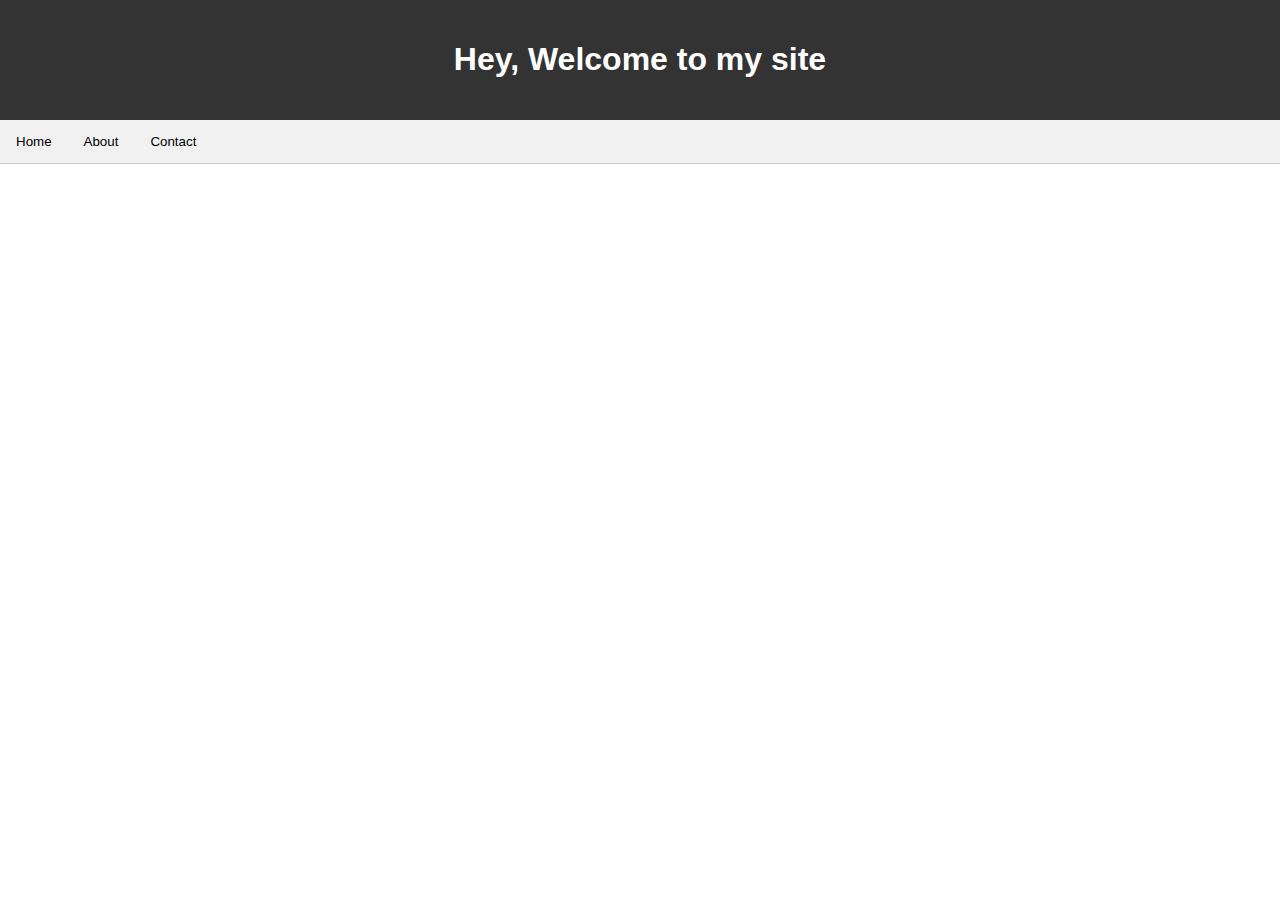
==== index.html @ b3c9c1c3 "Added missing files" ====
<!DOCTYPE html>
<html lang="en">
<head>
    <meta charset="UTF-8">
    <meta name="viewport" content="width=device-width, initial-scale=1.0">
    <title>Robert Ridal</title>
    <link rel="stylesheet" href="styles.css">
</head>
<body>
    <header>
        <h1>Hey, Welcome to my site</h1>
    </header>

    <div class="tab">
        <button class="tablinks" onclick="openPage('home.html')">Home</button>
        <button class="tablinks" onclick="openPage('about.html')">About</button>
        <button class="tablinks" onclick="openPage('contact.html')">Contact</button>
    </div>

    <div id="tabContent" class="tabcontent">
        <!-- Tab content will be loaded here -->
    </div>

    <script src="script.js"></script>
</body>
</html>
---- styles.css ----
body {
    font-family: Arial, sans-serif;
    margin: 0;
    padding: 0;
    text-align: center;
}
header {
    background-color: #333;
    color: white;
    padding: 20px;
}
.tab {
    overflow: hidden;
    background-color: #f1f1f1;
}
.tab button {
    background-color: inherit;
    float: left;
    border: none;
    outline: none;
    cursor: pointer;
    padding: 14px 16px;
    transition: 0.3s;
}
.tab button:hover {
    background-color: #ddd;
}
.tab button.active {
    background-color: #ccc;
}
.tabcontent {
    padding: 20px;
    border-top: 1px solid #ccc;
}
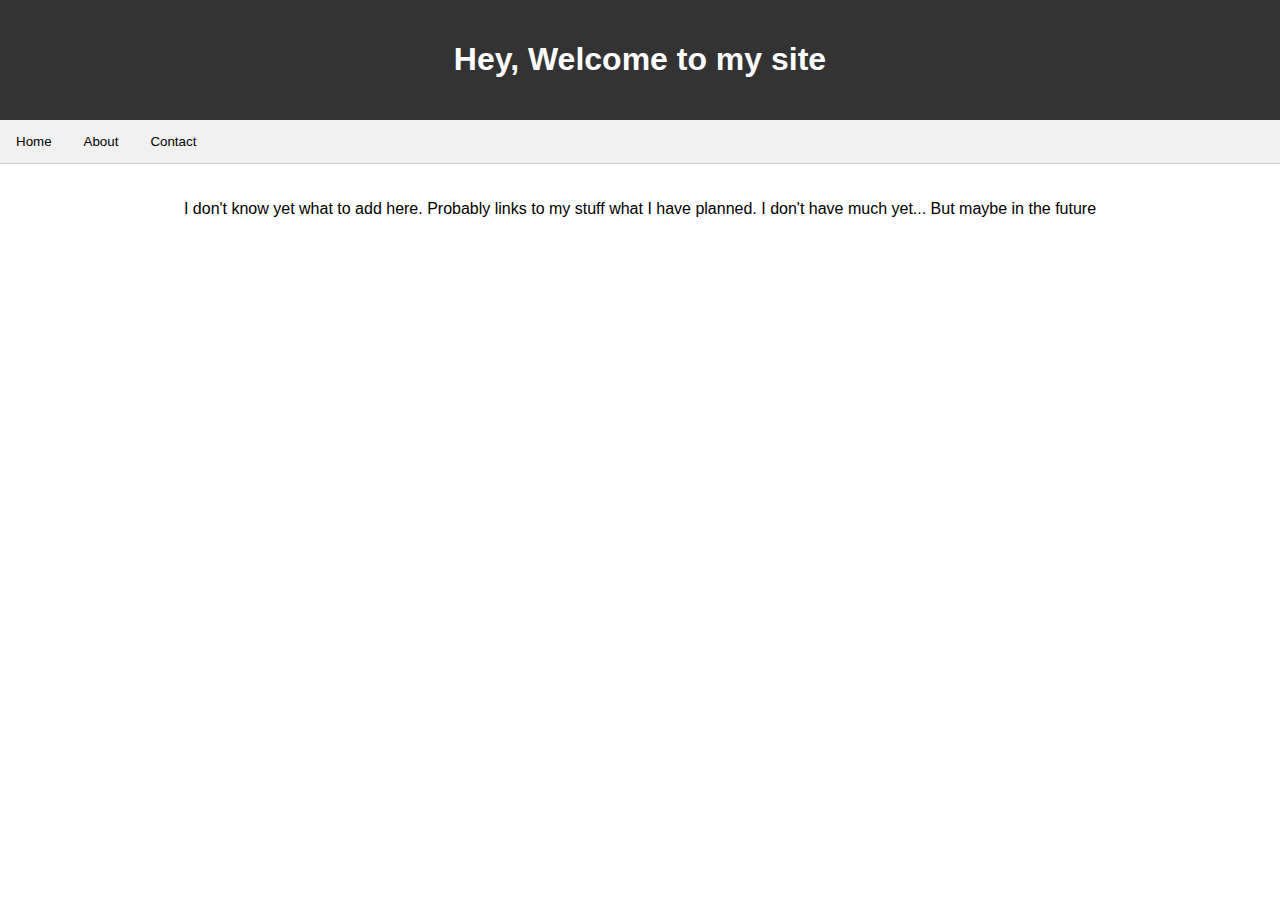
==== commit b62bc02b: "Added more about me. Don't know how to center stuff in contact site :(" ====
--- a/index.html
+++ b/index.html
@@ -22,5 +22,11 @@
     </div>
 
     <script src="script.js"></script>
+    <script>
+        // Load home.html when loading index.html so the page wouldn't be empty
+        window.onload = function() {
+            openPage('home.html');
+        }
+    </script>
 </body>
 </html>
--- a/styles.css
+++ b/styles.css
@@ -31,4 +31,15 @@
 .tabcontent {
     padding: 20px;
     border-top: 1px solid #ccc;
+    text-align: center;
 }
+
+/* For contact list */
+.contact-list {
+    list-style-type: none; /* Remove the bullet points */
+    text-align: inline-block;
+}
+
+.contact-list li {
+    margin-bottom: 10px; /* Optional: Add some spacing between the list items */
+}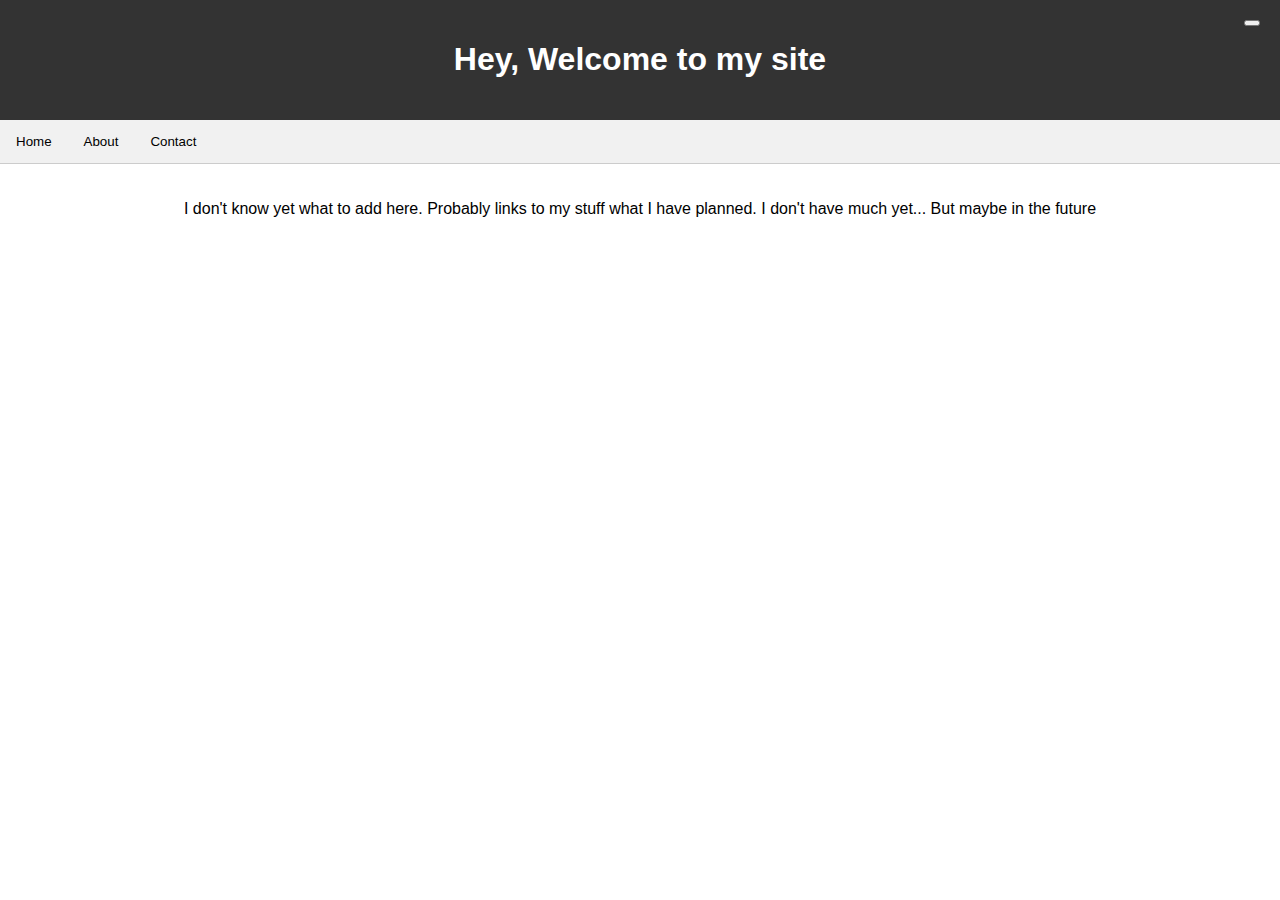
==== commit 82556aea: "Added dark mode :)" ====
--- a/index.html
+++ b/index.html
@@ -5,11 +5,14 @@
     <meta name="viewport" content="width=device-width, initial-scale=1.0">
     <title>Robert Ridal</title>
     <link rel="stylesheet" href="styles.css">
+    <link rel="stylesheet" href="https://cdnjs.cloudflare.com/ajax/libs/font-awesome/6.5.2/css/all.min.css" integrity="sha512-SnH5WK+bZxgPHs44uWIX+LLJAJ9/2PkPKZ5QiAj6Ta86w+fsb2TkcmfRyVX3pBnMFcV7oQPJkl9QevSCWr3W6A==" crossorigin="anonymous" referrerpolicy="no-referrer" />
 </head>
 <body>
     <header>
         <h1>Hey, Welcome to my site</h1>
     </header>
+
+    <button id="toggleDarkMode" class="dark-mode-button"><i class="fas fa-moon"></i></button>
 
     <div class="tab">
         <button class="tablinks" onclick="openPage('home.html')">Home</button>
@@ -23,6 +26,21 @@
 
     <script src="script.js"></script>
     <script>
+        const prefersDarkScheme = window.matchMedia("(prefers-color-scheme: dark)");
+        const storedTheme = localStorage.getItem("theme");
+
+        if (storedTheme == "dark" || (prefersDarkScheme.matches && !storedTheme)) {
+            document.body.classList.add("dark-mode");
+        }
+
+        const toggleDarkModeButton = document.getElementById("toggleDarkMode");
+        toggleDarkModeButton.addEventListener("click", function() {
+            document.body.classList.toggle("dark-mode");
+            const theme = document.body.classList.contains("dark-mode") ? "dark" : "light";
+            localStorage.setItem("theme", theme);
+        });
+    </script>
+    <script>
         // Load home.html when loading index.html so the page wouldn't be empty
         window.onload = function() {
             openPage('home.html');
--- a/styles.css
+++ b/styles.css
@@ -42,4 +42,32 @@
 
 .contact-list li {
     margin-bottom: 10px; /* Optional: Add some spacing between the list items */
+}
+
+.dark-mode-button {
+    position: fixed;
+    top: 20px;
+    right: 20px;
+    z-index: 999;
+}
+
+.dark-mode {
+    background-color: #222;
+    color: #fff;
+}
+
+.dark-mode header {
+    background-color: #333;
+}
+
+.dark-mode button {
+    background-color: #444;
+}
+
+.dark-mode .tab {
+    background-color: #555;
+}
+
+.dark-mode .tab button.active {
+    background-color: #555;
 }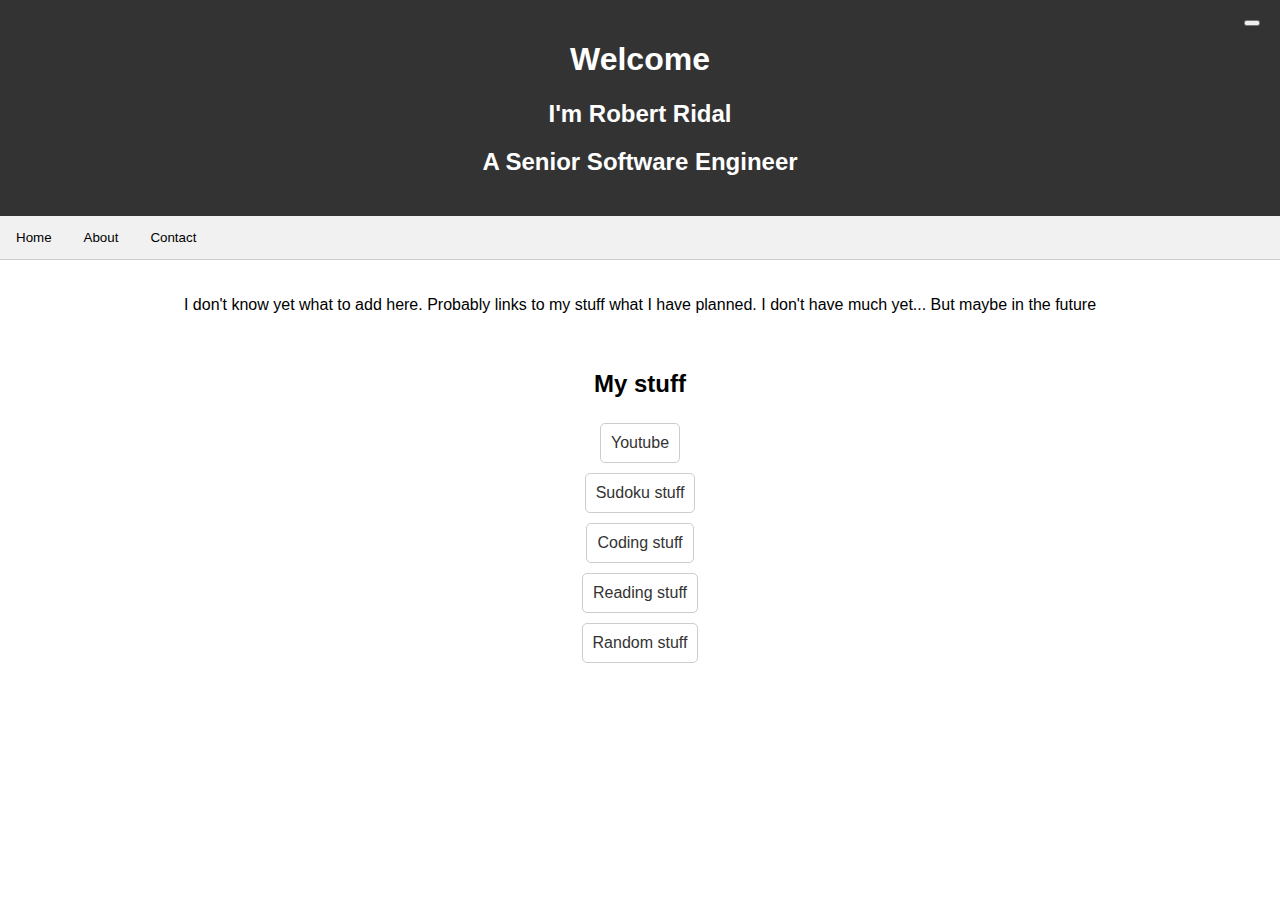
==== commit 0c96208d: "Added some stuff to work on further. Still planning..." ====
--- a/index.html
+++ b/index.html
@@ -9,7 +9,9 @@
 </head>
 <body>
     <header>
-        <h1>Hey, Welcome to my site</h1>
+        <h1>Welcome</h1>
+        <h2>I'm Robert Ridal</h2>
+        <h2>A Senior Software Engineer</h2>
     </header>
 
     <button id="toggleDarkMode" class="dark-mode-button"><i class="fas fa-moon"></i></button>
@@ -24,27 +26,15 @@
         <!-- Tab content will be loaded here -->
     </div>
 
+    <h2><b>My stuff</b></h2>
+    <div class="stuff-links">
+        <a href="youtube.html">Youtube</a>
+        <a href="sudoku.html">Sudoku stuff</a>
+        <a href="coding.html">Coding stuff</a>
+        <a href="reading.html">Reading stuff</a>
+        <a href="random.html">Random stuff</a>
+    </div>
+
     <script src="script.js"></script>
-    <script>
-        const prefersDarkScheme = window.matchMedia("(prefers-color-scheme: dark)");
-        const storedTheme = localStorage.getItem("theme");
-
-        if (storedTheme == "dark" || (prefersDarkScheme.matches && !storedTheme)) {
-            document.body.classList.add("dark-mode");
-        }
-
-        const toggleDarkModeButton = document.getElementById("toggleDarkMode");
-        toggleDarkModeButton.addEventListener("click", function() {
-            document.body.classList.toggle("dark-mode");
-            const theme = document.body.classList.contains("dark-mode") ? "dark" : "light";
-            localStorage.setItem("theme", theme);
-        });
-    </script>
-    <script>
-        // Load home.html when loading index.html so the page wouldn't be empty
-        window.onload = function() {
-            openPage('home.html');
-        }
-    </script>
 </body>
 </html>
--- a/styles.css
+++ b/styles.css
@@ -34,15 +34,36 @@
     text-align: center;
 }
 
-/* For contact list */
-.contact-list {
-    list-style-type: none; /* Remove the bullet points */
-    text-align: inline-block;
+/* Stuff links */
+.stuff-links {
+    display: flex;
+    flex-direction: column;
+    align-items: center;
 }
 
-.contact-list li {
-    margin-bottom: 10px; /* Optional: Add some spacing between the list items */
+.stuff-links a {
+    text-decoration: none;
+    color: #333;
+    padding: 10px;
+    margin: 5px;
+    border: 1px solid #ccc;
+    border-radius: 5px;
+    transition: all 0.3 ease;
 }
+
+.stuff-links a:hover {
+    background-color: #f1f1f1;
+}
+
+/* For contact list */
+.contact-links {
+    display: center;
+}
+
+.contact-links a {
+    margin-right: 10px;
+}
+
 
 .dark-mode-button {
     position: fixed;
@@ -70,4 +91,8 @@
 
 .dark-mode .tab button.active {
     background-color: #555;
+}
+
+.dark-mode .stuff-links a {
+    color: #ff0000;
 }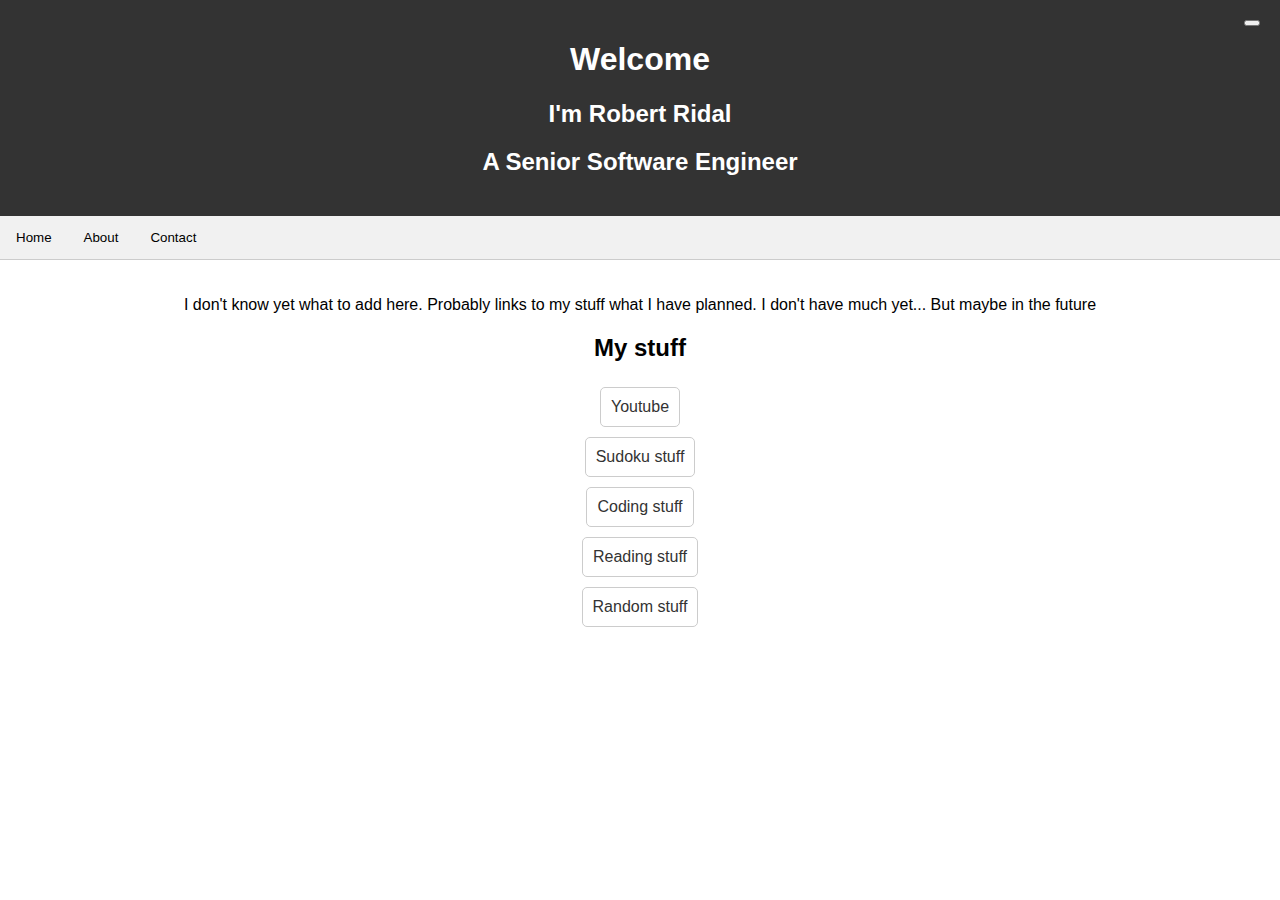
==== commit a5575450: "Some rearranging" ====
--- a/index.html
+++ b/index.html
@@ -4,7 +4,7 @@
     <meta charset="UTF-8">
     <meta name="viewport" content="width=device-width, initial-scale=1.0">
     <title>Robert Ridal</title>
-    <link rel="stylesheet" href="styles.css">
+    <link rel="stylesheet" href="/assets/css/styles.css">
     <link rel="stylesheet" href="https://cdnjs.cloudflare.com/ajax/libs/font-awesome/6.5.2/css/all.min.css" integrity="sha512-SnH5WK+bZxgPHs44uWIX+LLJAJ9/2PkPKZ5QiAj6Ta86w+fsb2TkcmfRyVX3pBnMFcV7oQPJkl9QevSCWr3W6A==" crossorigin="anonymous" referrerpolicy="no-referrer" />
 </head>
 <body>
@@ -17,24 +17,15 @@
     <button id="toggleDarkMode" class="dark-mode-button"><i class="fas fa-moon"></i></button>
 
     <div class="tab">
-        <button class="tablinks" onclick="openPage('home.html')">Home</button>
-        <button class="tablinks" onclick="openPage('about.html')">About</button>
-        <button class="tablinks" onclick="openPage('contact.html')">Contact</button>
+        <button class="tablinks" onclick="openPage('/pages/home.html')">Home</button>
+        <button class="tablinks" onclick="openPage('/pages/about.html')">About</button>
+        <button class="tablinks" onclick="openPage('/pages/contact.html')">Contact</button>
     </div>
 
     <div id="tabContent" class="tabcontent">
         <!-- Tab content will be loaded here -->
     </div>
 
-    <h2><b>My stuff</b></h2>
-    <div class="stuff-links">
-        <a href="youtube.html">Youtube</a>
-        <a href="sudoku.html">Sudoku stuff</a>
-        <a href="coding.html">Coding stuff</a>
-        <a href="reading.html">Reading stuff</a>
-        <a href="random.html">Random stuff</a>
-    </div>
-
-    <script src="script.js"></script>
+    <script src="/assets/js/script.js"></script>
 </body>
 </html>
--- a/assets/css/styles.css
+++ b/assets/css/styles.css
@@ -0,0 +1,98 @@
+body {
+    font-family: Arial, sans-serif;
+    margin: 0;
+    padding: 0;
+    text-align: center;
+}
+header {
+    background-color: #333;
+    color: white;
+    padding: 20px;
+}
+.tab {
+    overflow: hidden;
+    background-color: #f1f1f1;
+}
+.tab button {
+    background-color: inherit;
+    float: left;
+    border: none;
+    outline: none;
+    cursor: pointer;
+    padding: 14px 16px;
+    transition: 0.3s;
+}
+.tab button:hover {
+    background-color: #ddd;
+}
+.tab button.active {
+    background-color: #ccc;
+}
+.tabcontent {
+    padding: 20px;
+    border-top: 1px solid #ccc;
+    text-align: center;
+}
+
+/* Stuff links */
+.stuff-links {
+    display: flex;
+    flex-direction: column;
+    align-items: center;
+}
+
+.stuff-links a {
+    text-decoration: none;
+    color: #333;
+    padding: 10px;
+    margin: 5px;
+    border: 1px solid #ccc;
+    border-radius: 5px;
+    transition: all 0.3 ease;
+}
+
+.stuff-links a:hover {
+    background-color: #f1f1f1;
+}
+
+/* For contact list */
+.contact-links {
+    display: center;
+}
+
+.contact-links a {
+    margin-right: 10px;
+}
+
+
+.dark-mode-button {
+    position: fixed;
+    top: 20px;
+    right: 20px;
+    z-index: 999;
+}
+
+.dark-mode {
+    background-color: #222;
+    color: #fff;
+}
+
+.dark-mode header {
+    background-color: #333;
+}
+
+.dark-mode button {
+    background-color: #444;
+}
+
+.dark-mode .tab {
+    background-color: #555;
+}
+
+.dark-mode .tab button.active {
+    background-color: #555;
+}
+
+.dark-mode .stuff-links a {
+    color: #ff0000;
+}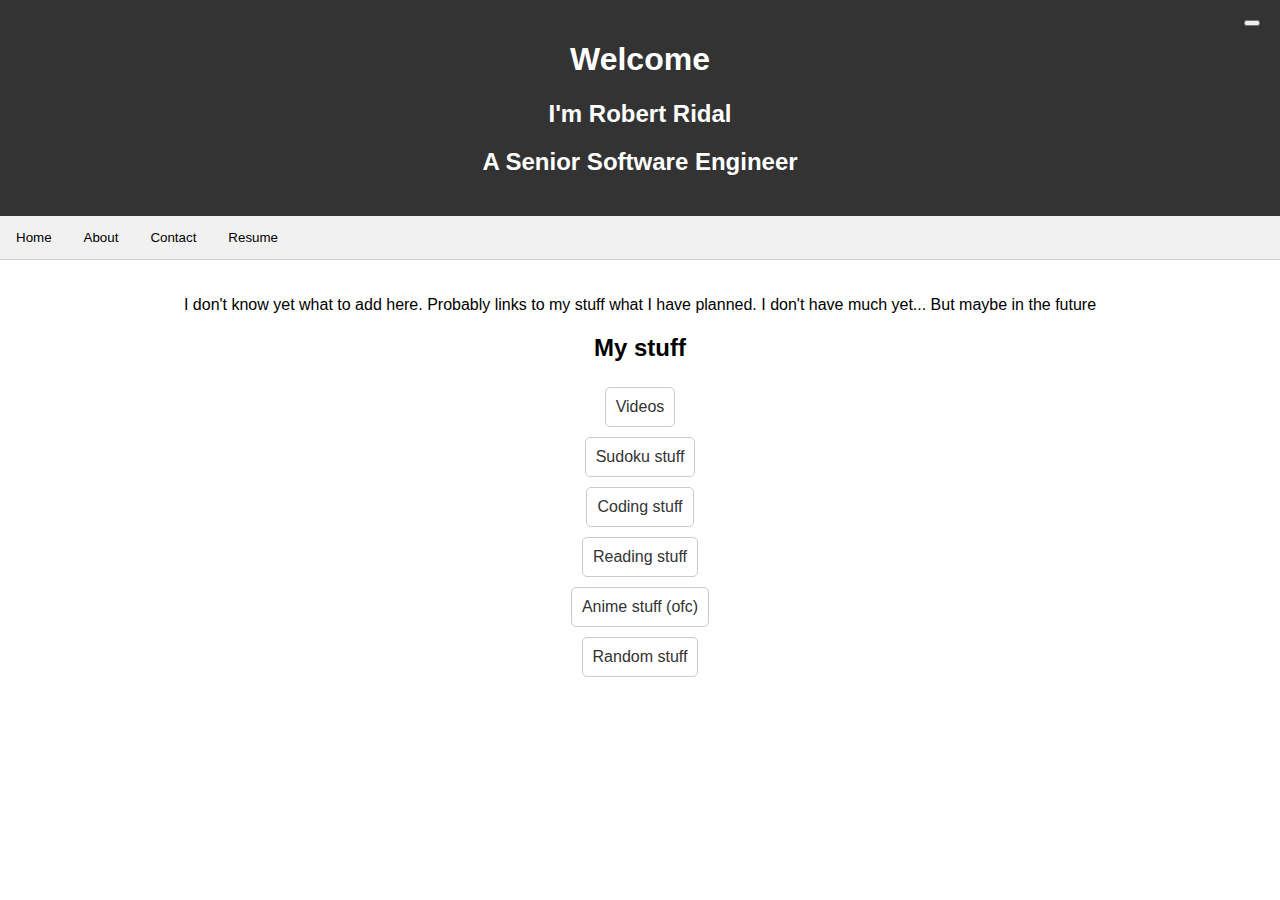
==== commit e7ab8343: "Trying to add link for resume" ====
--- a/index.html
+++ b/index.html
@@ -20,6 +20,7 @@
         <button class="tablinks" onclick="openPage('/pages/home.html')">Home</button>
         <button class="tablinks" onclick="openPage('/pages/about.html')">About</button>
         <button class="tablinks" onclick="openPage('/pages/contact.html')">Contact</button>
+        <button class="tablinks" onclick="openPage('https://drive.google.com/file/d/16aaLW4gxww1XGYd380C3Q35w9YHimXxF/view?usp=drive_link')">Resume</button>
     </div>
 
     <div id="tabContent" class="tabcontent">
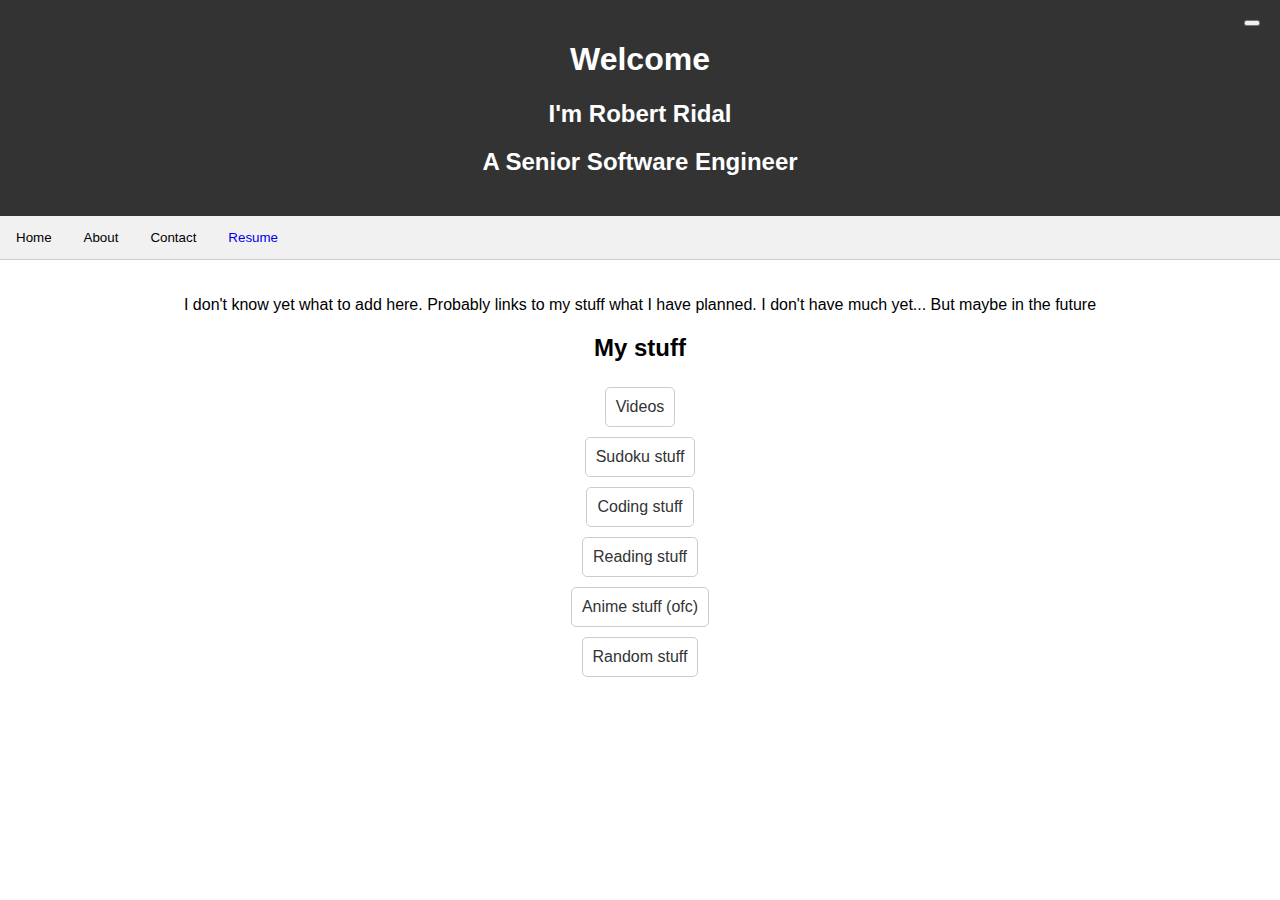
==== commit 8a0b9bc9: "Fixed link to resume" ====
--- a/index.html
+++ b/index.html
@@ -20,7 +20,7 @@
         <button class="tablinks" onclick="openPage('/pages/home.html')">Home</button>
         <button class="tablinks" onclick="openPage('/pages/about.html')">About</button>
         <button class="tablinks" onclick="openPage('/pages/contact.html')">Contact</button>
-        <button class="tablinks" onclick="openPage('https://drive.google.com/file/d/16aaLW4gxww1XGYd380C3Q35w9YHimXxF/view?usp=drive_link')">Resume</button>
+        <button class="tablinks"> <a id="resumeLink" href='https://drive.google.com/file/d/1ctML6GWCRRZYwGntdJwH_3vz3txYUsdw/view?usp=sharing' target="_blank" >Resume</a></button>
     </div>
 
     <div id="tabContent" class="tabcontent">
--- a/assets/css/styles.css
+++ b/assets/css/styles.css
@@ -8,6 +8,13 @@
     background-color: #333;
     color: white;
     padding: 20px;
+}
+#resumeLink {
+    text-decoration: none;
+}
+#resumeLink:visited {
+    text-decoration: none;
+    color: inherit;
 }
 .tab {
     overflow: hidden;
